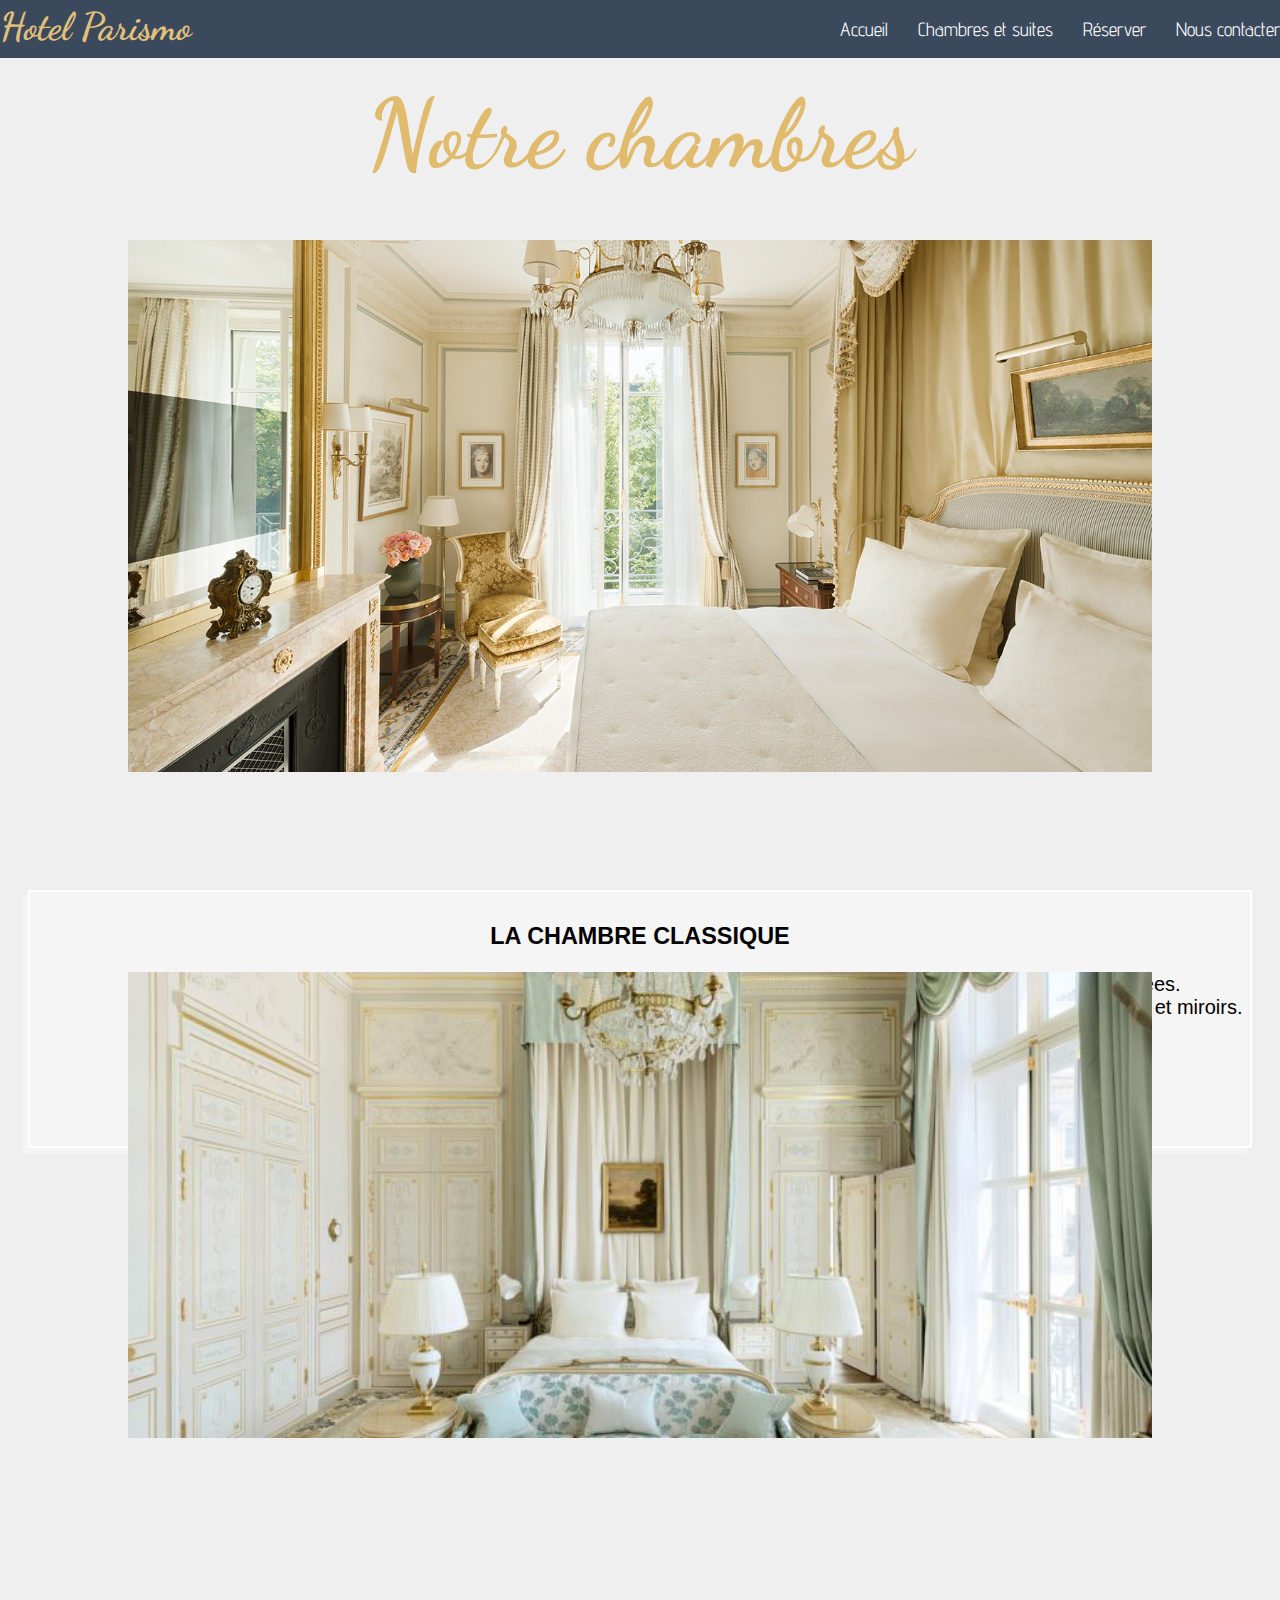
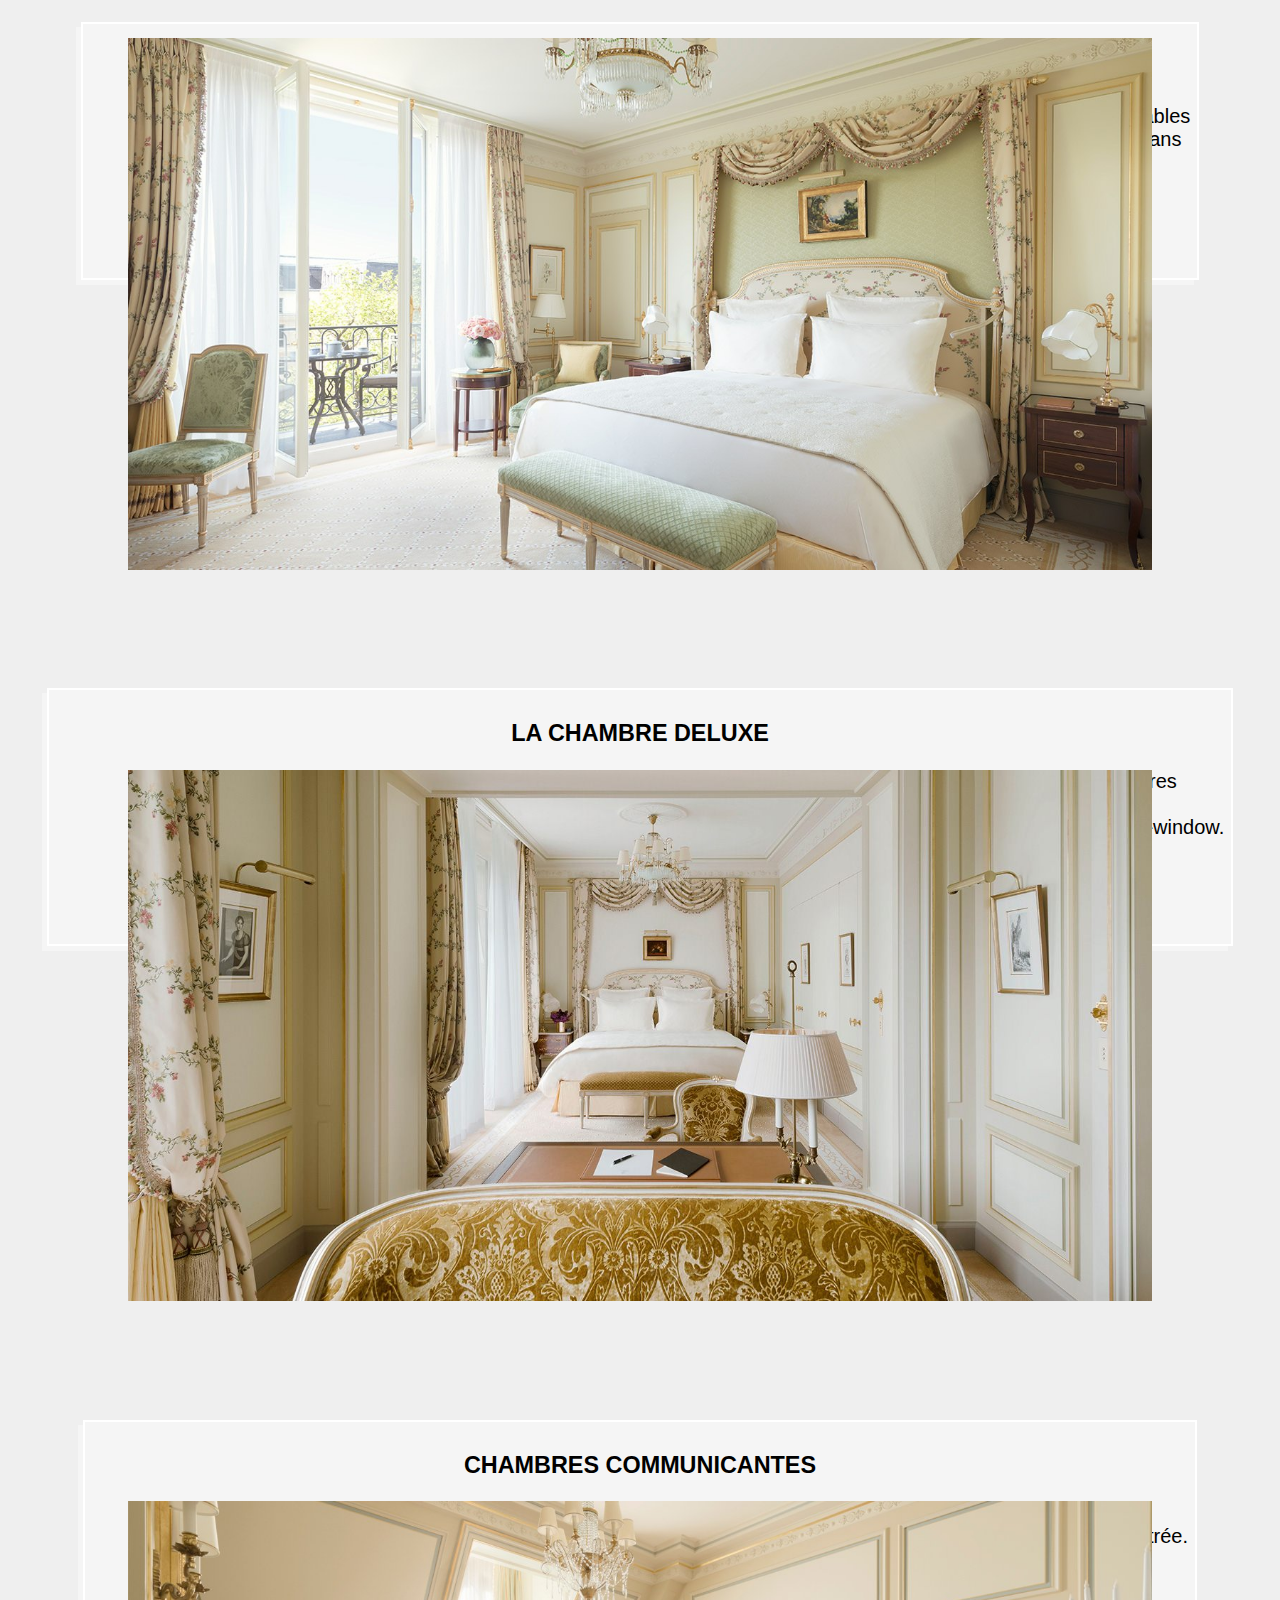
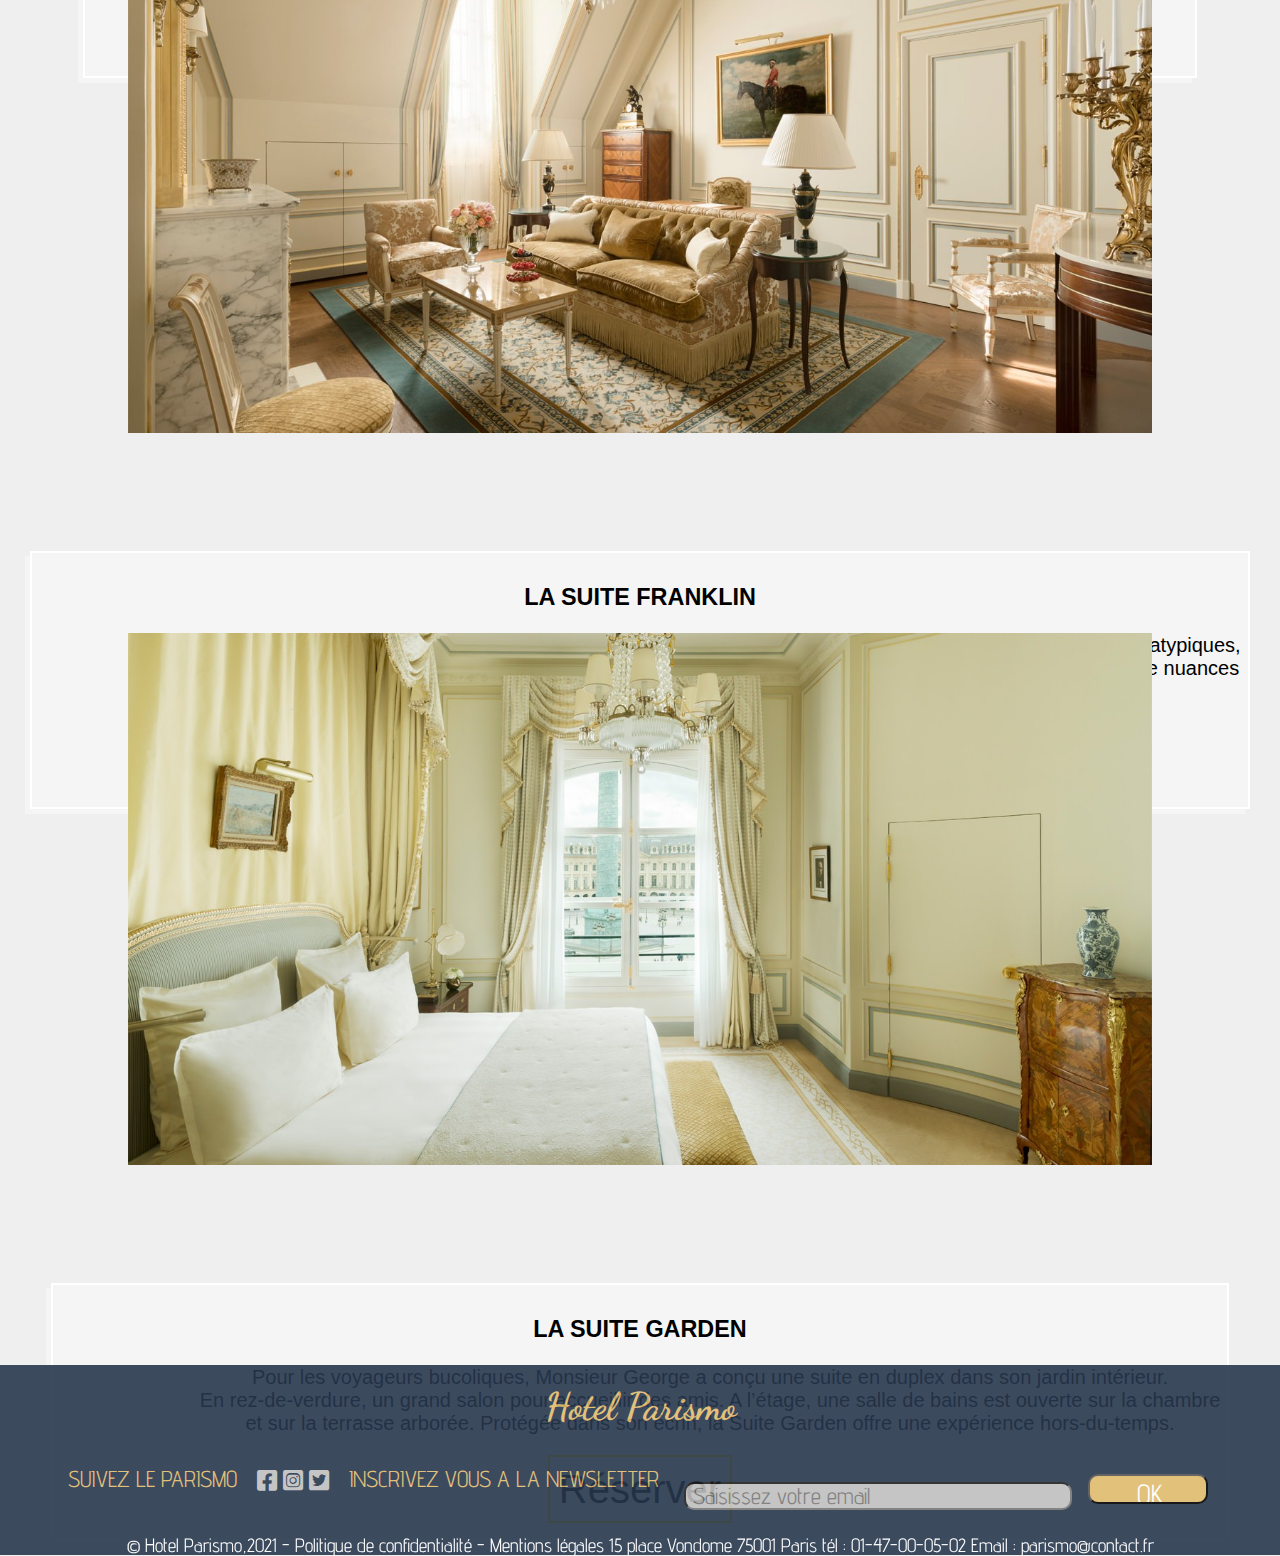
==== chambres.html @ 792f8a50 "modif" ====
<!DOCTYPE html>
<html lang="fr">
    <head>
        <meta charset="UTF-8">
        <meta http-equiv="X-UA-Compatible" content="IE=edge">
        <meta name="viewport" content="width=device-width, initial-scale=1.0">
        <link rel="stylesheet" href="assets/css/normalize.css">
        <link href="https://fonts.googleapis.com/css2?family=Material+Icons" rel="stylesheet">
        <link href="https://fonts.googleapis.com/css2?family=Material+Icons+Outlined" rel="stylesheet">
        <link rel="icon" type="image/png" sizes="32x32" href="favicon-32x32.png">
        <link rel="icon" type="image/png" sizes="32x32" href="favicon-16x16.png">
        <link rel="stylesheet" href="https://cdnjs.cloudflare.com/ajax/libs/font-awesome/6.0.0-beta2/css/all.min.css">
        <link rel="stylesheet" href="assets/css/style.css">
        <title>Hotel Parismo *****</title>
    </head>
  
  <body>
    <header>
      <nav>
        <div id="container_debut">
          <li id="Debut"><a href="#">Hotel Parismo</a></li>
        </div>
        <ul class="menu">
          <li class="lien"><a href="index.html" title="Accueil">Accueil</a></li>
          <li class="lien"><a href="chambres.html" title="Chambres et suites">Chambres et suites</a></li>
          <li class="lien" id="reserver"><a href="reservation.html" title="Réserver">Réserver</a></li>
          <li class="lien"><a href="contact.html" title="Nous contacter">Nous contacter</a></li>
        </ul>
      </nav>
    </header>  
      <h1>Notre chambres</h1>
          <div class="chambreclassique">
            <img src="./assets/img/ritz-paris-hotel-chambre-executive.jpg" alt="chambre executif">
              <div class="chambredescription">
                  <h3>LA CHAMBRE CLASSIQUE</h3>
                  <p>Le PARISMO propose aux voyageurs un écrin paisible à quelques pas de l’agitation des Champs-Elysées.<br>
                        La décoration des chambres met en scène la rencontre de Londres et de Paris : sols en damier, laques noires et miroirs.<br>
                        Elles offrent un repos bien mérité pour les amoureux ou les papillons de nuit.<br>
                        Certaines avec balcon donnent sur la rue Washington.</p>
                        <a class="bouttonreserver" href="reservation.html">Réserver</a>
              </div>
          </div>
          <div class="chambreclassique">
            <img src="./assets/img/hotel1.jpg" alt="chambre executif">
              <div class="chambredescription">
                    <h3>LA CHAMBRE EXÉCUTIVE </h3>
                    <p> l’abri derrière des doubles-fenêtres haussmanniennes, Monsieur George a prévu des chambres confortables<br>
                         pour accueillir ses hôtes de marque. Le mobilier en laque et des rideaux en velours épais se reflètent dans <br>
                         les vastes miroirs et créent une atmosphère apaisante. La salle de bain, toute en pierre noire<br>
                          et à la robinetterie dorée, offre un cadre épuré et moderne.</p>
                          <a class="bouttonreserver" href="reservation.html">Réserver</a>
              </div>      
          </div>
          <div class="chambreclassique">
            <img src="./assets/img/ritz-paris-hotel-chambre-deluxe.jpg" alt="chambre executif">
              <div class="chambredescription">
                    <h3>LA CHAMBRE DELUXE</h3>
                    <p>Chambres lumineuses pour que l’on s’y sente ailleurs comme chez soi. Les miroirs piqués et les verrières<br>
                       offrent un jeu de lumière et de transparence. Une bulle de quiétude, le Grand Siècle dans un cocon.<br>
                        Ici, tout n’est que luxe, calme et volupté. Les chambres sont pour la plupart dotées d’un balcon ou d’un bow-window.</p>
                          <a class="bouttonreserver" href="reservation.html">Réserver</a>
              </div>      
          </div>
          <div class="chambreclassique">
            <img src="./assets/img/ritz-paris-hotel-chambre-grand-deluxe.jpg" alt="chambre executif">
              <div class="chambredescription">
                    <h3>CHAMBRES COMMUNICANTES</h3>
                    <p>Le Parismo habitué des voyages lui aussi, pense à ceux qui se déplacent à plusieurs ou en famille.<br>
                       Pour cela, il a conçu des appartements avec deux chambres communicantes, partageant une même entrée.<br>
                        Mais un style à part pour chacune. Pour voyager ensemble, tout en étant chacun chez soi.</p>
                          <a class="bouttonreserver" href="reservation.html">Réserver</a>
              </div>      
          </div>
          <div class="chambreclassique">
            <img src="./assets/img/ritz-paris-hotel-suite-prince-de-galles-header-1.jpg" alt="chambre executif">
              <div class="chambredescription">
                    <h3>LA SUITE FRANKLIN</h3>
                    <p>Le Parismo a réservé une chambre mystérieuse pour ses voyageurs exigeants et discrets. Avec ses volumes atypiques,<br>
                       ses multiples fenêtres et chiens-assis, la lumière est partout présente. Celle du matin se lève sur les cinquante nuances<br>
                        de gris des toits parisiens qui s’offrent à perte de vue.</p>
                          <a class="bouttonreserver" href="reservation.html">Réserver</a>
              </div>      
          </div>
          <div class="chambreclassique">
            <img src="./assets/img/ritz-paris-hotel-suite-charlie-chaplin-3.jpg" alt="chambre executif">
              <div class="chambredescription">
                    <h3>LA SUITE GARDEN</h3>
                    <p>Pour les voyageurs bucoliques, Monsieur George a conçu une suite en duplex dans son jardin intérieur.<br> 
                      En rez-de-verdure, un grand salon pour accueillir des amis. A l’étage, une salle de bains est ouverte sur la chambre<br>
                       et sur la terrasse arborée. Protégée dans son écrin, la Suite Garden offre une expérience hors-du-temps.</p>
                          <a class="bouttonreserver" href="reservation.html">Réserver</a>
              </div>      
          </div>
            <footer class="footer">
            <h2>Hotel Parismo</h2>
              <div class="footer_social">
                <div><span id="suivez">SUIVEZ LE PARISMO</span></div>
              <div> 
                <span><i class="fab fa-facebook-square"></i></span>
                <span><i class="fab fa-instagram-square"></i></span>
                <span><i class="fab fa-twitter-square"></i></span>
              </div>
              <div>
                <span id="newsletter">INSCRIVEZ VOUS A LA NEWSLETTER</span></div>
              <div>
                <form action="#" method="POST">
                  <input type="email" placeholder="Saisissez votre email" id ="email">
                  <input type="submit" value="OK" id="buttonnewsletter">
                </form>  
              </div>  
            </div>
              <div id="Copyright"> &copy; Hotel Parismo,2021 - Politique de confidentialité - Mentions légales 15 place Vondome 75001 Paris tél : 01-47-00-05-02 Email : parismo@contact.fr </div>
        </footer>
  </body>       
 </html>
---- assets/css/style.css ----
/* h1{
    display: flex;
    justify-content: center;
    color: goldenrod;
    font-family: 'Lucida Sans', 'Lucida Sans Regular', 'Lucida Grande', 'Lucida Sans Unicode', Geneva, Verdana, sans-serif;

}

figure{
    display: flex;
    justify-content: center;
    
}

.description{
    display: flex;
    justify-content: center;
    margin: 10px, 5px;
    padding: 4px;
    border: 2px solid #555;
    background-color: #f2f2f2;
    color: #555;
    font-size: 110%;
    -moz-border-radius: 50px;
    -webkit-border-radius: 50px;
      
}

figure {
    z-index:-2;

  }

  .description {
    z-index: 0;
    
  } */
  @import url('https://fonts.googleapis.com/css2?family=Advent+Pro&family=Dancing+Script&display=swap');

  body{
      font-family:'Advent Pro', sans-serif;
      margin:0;
      padding: 0;
      background-color: #EFEFEF;
      
  }
  
  nav{
      display:flex;
      justify-content: space-between;
      align-items: center;
      position:fixed;
      z-index: 10000;
      top:0;
      background-color:#27374d;
      opacity: 0.9;
      width: 100%;
      font-size: 1.2em;
      list-style-type:none;
      line-height: 20px;
      
     
      
  }
  nav ul{
      display: flex; 
      justify-content: center;
       column-gap: 30px;
      align-items: center;
      list-style-type:none;
      
      
  
  }
  
  
  nav a{
      text-decoration: none;
      color:white;
     
  }
  .lien a:hover{
      background-color: #e0bb6d;
      color: black;
      font-size: larger;
      border:2px groove white;
      font-weight: bold;
  
  }
  
  #Debut  a , footer h2 {
      font-family: 'Dancing Script', cursive;
      font-weight: bold;
      font-size: 2em;
      color: #e0bb6d;   
      
  }
  
  
  
  
  
  
  /* #imagepricipale{
      margin-top: 58px;
      background: url(hotel.jpg) no-repeat fixed ;
      background-size: cover;
      height: 799px;
  } */
  h1{
      font-family: 'Dancing Script', cursive;
      margin-top :80px;
      margin-bottom: 50px;
      text-align: center; 
      color: #e0bb6d;
      font-size: 6em;   
  }


  .description{
      display:flex;
      flex-direction: column;
      align-items: center;
      margin-top: 40px;
      font-size: 1.2em;
  }
  .chambredescription{     /*#chambre */
      display:flex;
      flex-direction: column;
      align-items: center;
      margin-bottom: 20px;
  }
    
  h2{
      font-family: 'Dancing Script' , cursive;
      text-align: center;
      font-size: 2em;
  }

  #lienreserver{
      display: inline-block;
      color: white;
      border: 2px solid black;
      padding: 5px;
      background-color:#27374d ;
      text-decoration: none;
      text-align: center;
      font-size: 2em;
      
  }
  #lienreserver:hover{
      background-color: #e0bb6d;
      color: black;
      font-size: 2.2em;
      border:2px groove ;
      font-weight: bold;
  
  }
  #reserverchambre{
      position: relative;
  }
  #chetsuite{
      position: absolute;
      left:-100px;
      top: 150px;
      color:white;
      background-color:#27374d ;
      width: 210px;
      font-size: 2em;
      text-align: center;
  
  }
  #bar{
      display:flex;
      flex-direction: column;
      align-items: center;
      margin-bottom: 20px;
  
  }
  #barlanterne{
      display:flex;
      flex-direction: row;
      justify-content: space-around;
      
      
      margin-bottom: 20px;
  
  }
  
  
  #lecomptoire{
      display:flex;
      flex-direction: column;
      align-items: center;
      margin-bottom: 20px;
  
  }
  #lecomptoirelanterne{
      display:flex;
      flex-direction: row;
      justify-content: space-around;
      
      
      margin-bottom: 20px;
  
  }
  
  
  .footer{
      display:flex;
      flex-direction: column;
      justify-content: space-evenly;
      align-items: center;
      background-color:#27374d;
      opacity: 0.9;
      width: 100%;
      font-size: 1.2em;
      line-height: 20px;
      row-gap: 20px;
      position: relative;
      bottom: 0px;
  
  }
  
      
  
  
  
  .footer_social{
      color:silver;
      font-size: 1.2em;
      display: flex; 
      column-gap: 20px;  
      
  }
  #suivez ,#newsletter  {
      color: #e0bb6d;
      
      
  
  }
  #email{
   font-size: 1em;     
      
  }
  
  
  #buttonnewsletter{
      color: white;
      background-color: #e0bb6d;
      font-size: 1.2em;
  }
  
  #Copyright{
      color: white;
      
  }
  
  #formulaire-contact , #formulaire-reserver{
      background-color:#27374d;
      opacity: 0.9;
      display: flex;
      flex-direction: column;
      align-items: center;
      margin: 10px auto;
      width: 50%;
      
      
  }
  
  
  #form-contact input,#form-contact textarea , #form-contact select {
      border:none;
      padding:5px 5px;
      margin: 1px 0px;
       font-size: 1.2em;
      border-radius: 8px;
      width:50%;
  
  }
  
  #form-contact h2 ,#formulaire-reserver label{
      color: white;
  
  }
  
  
  #car{
      display: flex;
      justify-content: center;
      margin-top: 0px;
  
      
  
  }
  #caroussel{
      width:1440px;
      overflow: auto;
      
  
  }
  .images{
      display: flex;
      animation-duration: 30s;
      animation-name: mes-images;
      animation-iteration-count: infinite;
  }
  
  @keyframes mes-images {
      0% {
          transform: translateX(0);
      }
      14.29% {
          transform: translateX(-1440px);
      }
      28.58% {
          transform: translateX(-2880px);
      }
      42.87% {
          transform: translateX(-4320px);
      }
      57.16% {
          transform: translateX(-5760px);
      }
      71.45% {
          transform: translateX(-7200px);
  
      }
      85.74% {
          transform: translateX(-8640px);
  
      }
      100% {
          transform: translateX(0px);
  
      }   
      
  }

  .chambreclassique{
    display:flex;
    flex-direction: column;
    justify-content: center;
    align-items: center;
    position:relative;
    margin-bottom: 200px;
}
.chambreclassique img{
    max-width: 100%;
    width:80%;
    height: auto;
}

.chambredescription{
    display:flex;
    flex-direction: column;
    justify-content: center;
    align-items: center;
    padding:7px;
    display:inline-block;
    border:2px solid white;
    position: absolute;
     height:240px; 
    background-color:whitesmoke;
    text-align: center;
    top: 650px;
    /* font-weight: bold; */
    box-shadow: -5px 5px whitesmoke;
    font-family: 'Gill Sans', 'Gill Sans MT', Calibri, 'Trebuchet MS', sans-serif;
    font-size: 20px;
    


}

.bouttonreserver{
    display: inline-block;
    color: black;
    border: 2px solid gold;
    padding: 9px;
    background-color: whitesmoke ;
    text-decoration: none;
    text-align: center;
    font-size: 2em;

}
/* .bouttonreserver:hover{
    background-color: #e0bb6d;
    color: black;
    font-size: 2.2em;
    border:2px groove ;
    font-weight: bold;


} */


/* RIMA RIMA RIMA  */

  fieldset{
    margin:5px;
    height:500px;
    border-radius: 5px;
  }
  .container{
    display:flex;
    justify-content: center;
    align-items:center;
    margin-top:40px;
  }
  .left{
    display:flex;
    flex-direction:column;
    margin:20px;
  }
  .right{
    display:flex;
    flex-direction:column;
    margin-top:-3px;
  }

  input{
    margin:5px;
    padding:2px;
    width:380px;
    height:20px;
    background-color:silver;
    border-radius: 10px;
    text-indent:5px;
  }
  input:focus{
      outline:none;
  }
  p{
    margin-left:140px;
  }
  select{
    background-color:silver;
    text-align:center;
  }
  input[type="submit"]{
    width:120px;
    height:30px;
    background-color:#silver;
    color:black;
  }
  input[type="submit"]:hover{
    background-color:red; 
  }
  input[type="reset"]{
    width:120px;
    height:30px;
    background-color:siver;
    color:black;
  }
  input[type="reset"]:hover{
    background-color:#27374d;
  }
  .buttons1
  {
    margin-left:525px;
    margin-top:65px;
  }
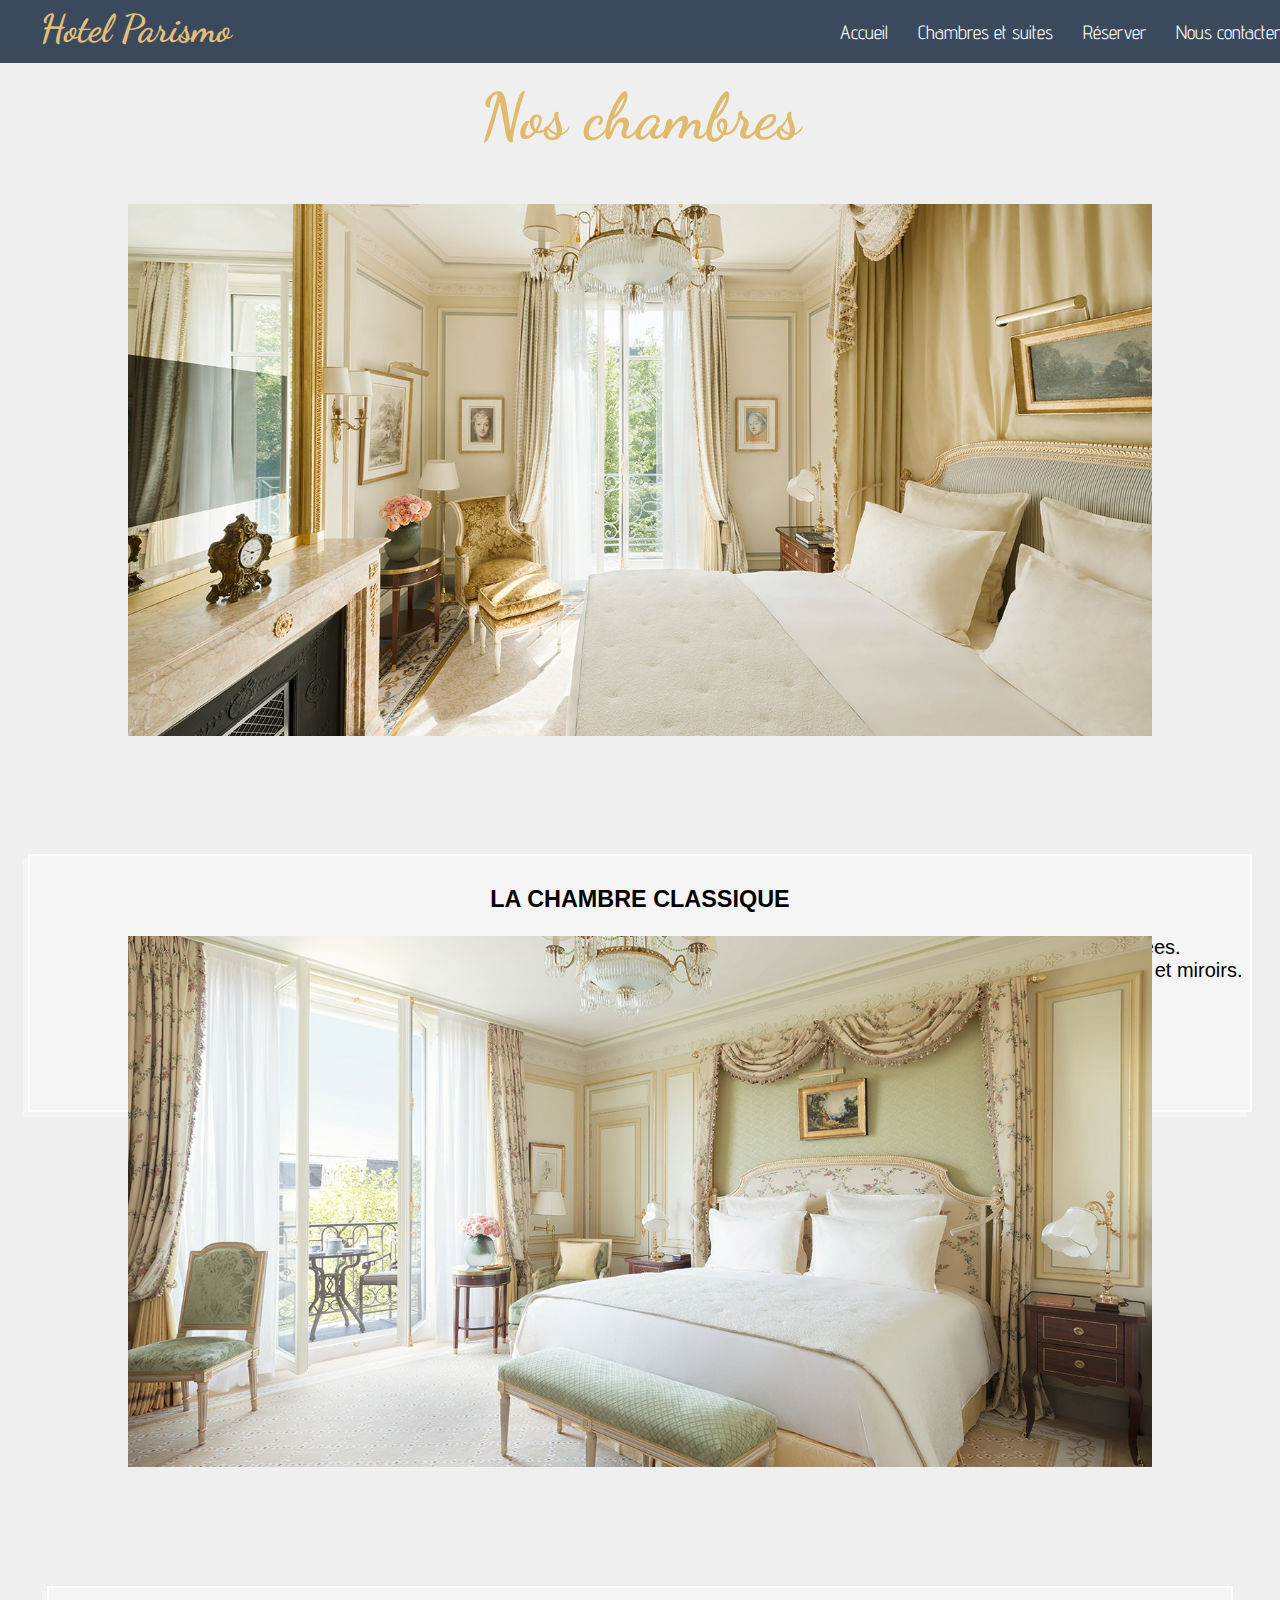
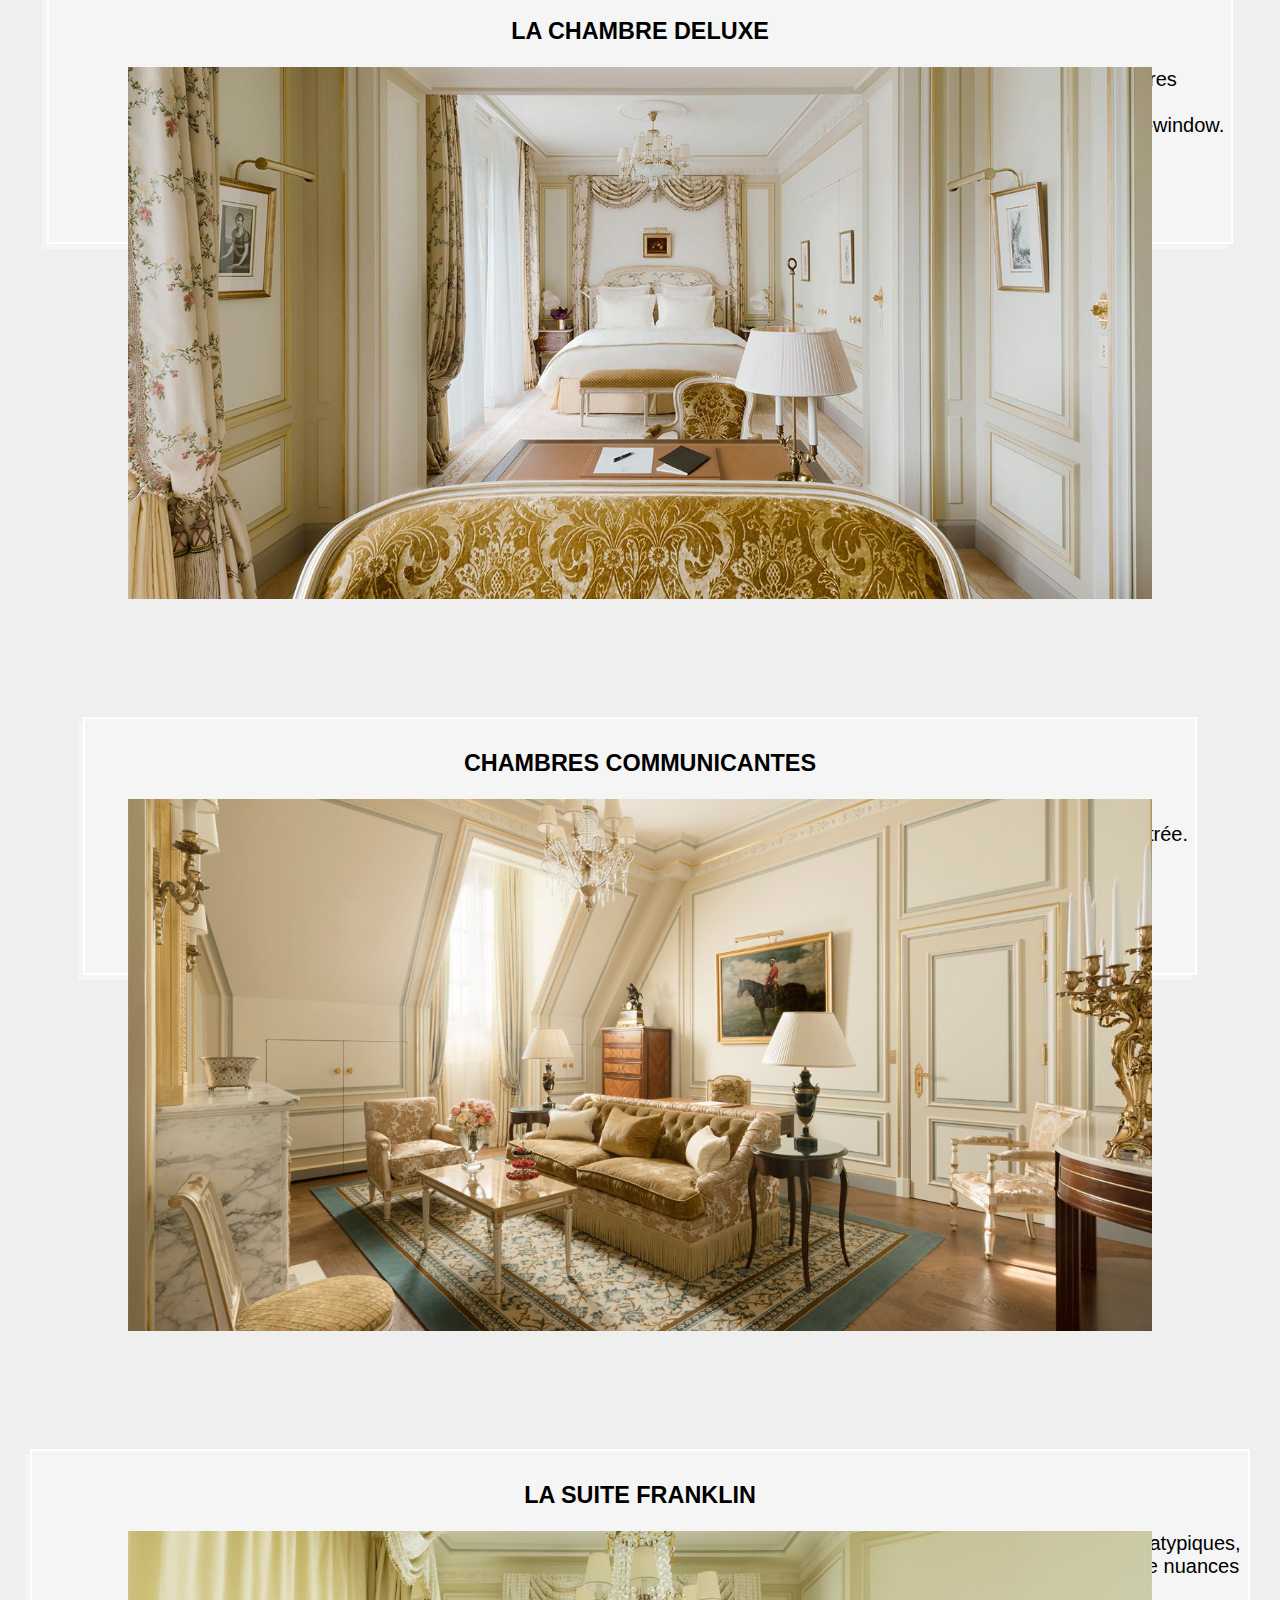
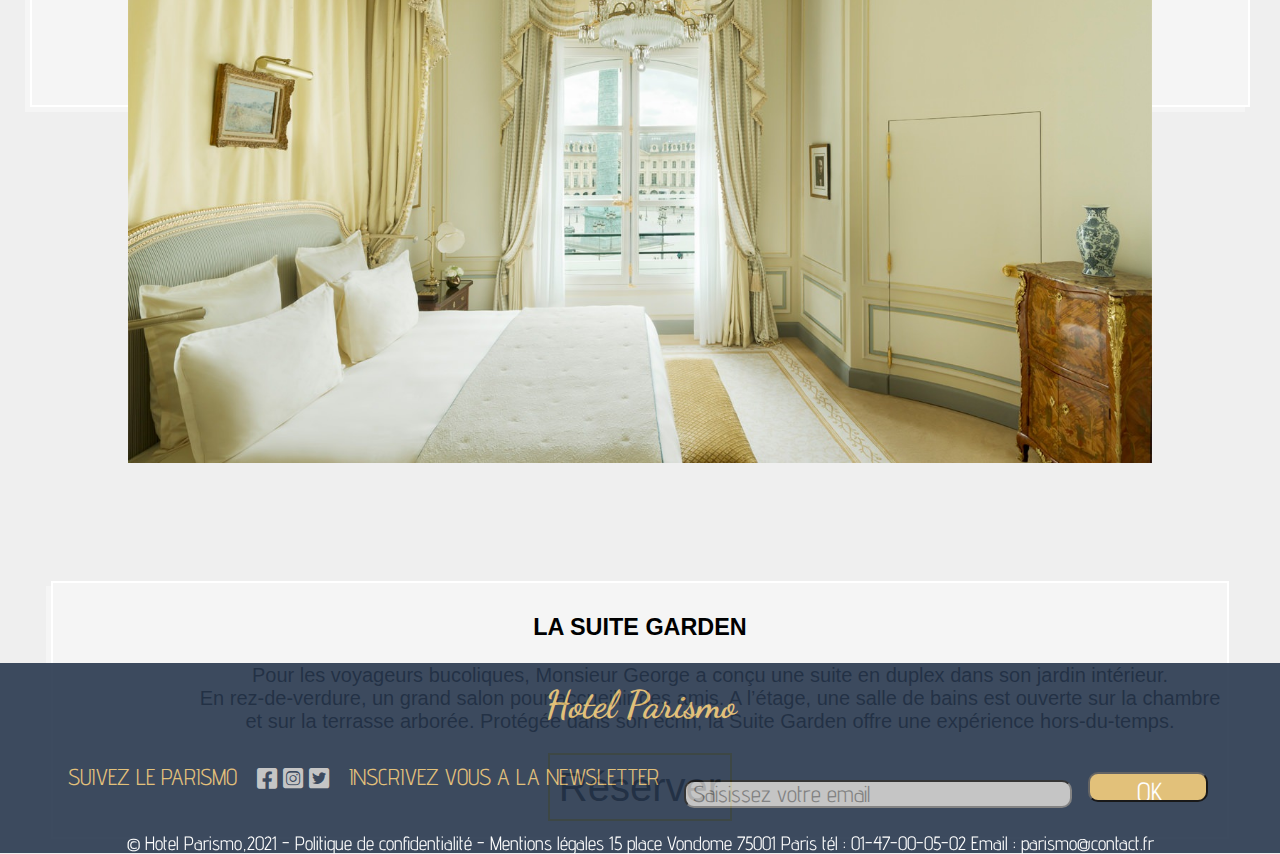
==== commit 893b13b7: "modif projet" ====
--- a/chambres.html
+++ b/chambres.html
@@ -1,116 +1,124 @@
 <!DOCTYPE html>
 <html lang="fr">
-    <head>
-        <meta charset="UTF-8">
-        <meta http-equiv="X-UA-Compatible" content="IE=edge">
-        <meta name="viewport" content="width=device-width, initial-scale=1.0">
-        <link rel="stylesheet" href="assets/css/normalize.css">
-        <link href="https://fonts.googleapis.com/css2?family=Material+Icons" rel="stylesheet">
-        <link href="https://fonts.googleapis.com/css2?family=Material+Icons+Outlined" rel="stylesheet">
-        <link rel="icon" type="image/png" sizes="32x32" href="favicon-32x32.png">
-        <link rel="icon" type="image/png" sizes="32x32" href="favicon-16x16.png">
-        <link rel="stylesheet" href="https://cdnjs.cloudflare.com/ajax/libs/font-awesome/6.0.0-beta2/css/all.min.css">
-        <link rel="stylesheet" href="assets/css/style.css">
-        <title>Hotel Parismo *****</title>
-    </head>
-  
-  <body>
-    <header>
-      <nav>
-        <div id="container_debut">
-          <li id="Debut"><a href="#">Hotel Parismo</a></li>
-        </div>
-        <ul class="menu">
-          <li class="lien"><a href="index.html" title="Accueil">Accueil</a></li>
-          <li class="lien"><a href="chambres.html" title="Chambres et suites">Chambres et suites</a></li>
-          <li class="lien" id="reserver"><a href="reservation.html" title="Réserver">Réserver</a></li>
-          <li class="lien"><a href="contact.html" title="Nous contacter">Nous contacter</a></li>
-        </ul>
-      </nav>
-    </header>  
-      <h1>Notre chambres</h1>
-          <div class="chambreclassique">
-            <img src="./assets/img/ritz-paris-hotel-chambre-executive.jpg" alt="chambre executif">
-              <div class="chambredescription">
-                  <h3>LA CHAMBRE CLASSIQUE</h3>
-                  <p>Le PARISMO propose aux voyageurs un écrin paisible à quelques pas de l’agitation des Champs-Elysées.<br>
-                        La décoration des chambres met en scène la rencontre de Londres et de Paris : sols en damier, laques noires et miroirs.<br>
-                        Elles offrent un repos bien mérité pour les amoureux ou les papillons de nuit.<br>
-                        Certaines avec balcon donnent sur la rue Washington.</p>
-                        <a class="bouttonreserver" href="reservation.html">Réserver</a>
-              </div>
-          </div>
-          <div class="chambreclassique">
-            <img src="./assets/img/hotel1.jpg" alt="chambre executif">
-              <div class="chambredescription">
-                    <h3>LA CHAMBRE EXÉCUTIVE </h3>
-                    <p> l’abri derrière des doubles-fenêtres haussmanniennes, Monsieur George a prévu des chambres confortables<br>
-                         pour accueillir ses hôtes de marque. Le mobilier en laque et des rideaux en velours épais se reflètent dans <br>
-                         les vastes miroirs et créent une atmosphère apaisante. La salle de bain, toute en pierre noire<br>
-                          et à la robinetterie dorée, offre un cadre épuré et moderne.</p>
-                          <a class="bouttonreserver" href="reservation.html">Réserver</a>
-              </div>      
-          </div>
-          <div class="chambreclassique">
-            <img src="./assets/img/ritz-paris-hotel-chambre-deluxe.jpg" alt="chambre executif">
-              <div class="chambredescription">
-                    <h3>LA CHAMBRE DELUXE</h3>
-                    <p>Chambres lumineuses pour que l’on s’y sente ailleurs comme chez soi. Les miroirs piqués et les verrières<br>
-                       offrent un jeu de lumière et de transparence. Une bulle de quiétude, le Grand Siècle dans un cocon.<br>
-                        Ici, tout n’est que luxe, calme et volupté. Les chambres sont pour la plupart dotées d’un balcon ou d’un bow-window.</p>
-                          <a class="bouttonreserver" href="reservation.html">Réserver</a>
-              </div>      
-          </div>
-          <div class="chambreclassique">
-            <img src="./assets/img/ritz-paris-hotel-chambre-grand-deluxe.jpg" alt="chambre executif">
-              <div class="chambredescription">
-                    <h3>CHAMBRES COMMUNICANTES</h3>
-                    <p>Le Parismo habitué des voyages lui aussi, pense à ceux qui se déplacent à plusieurs ou en famille.<br>
-                       Pour cela, il a conçu des appartements avec deux chambres communicantes, partageant une même entrée.<br>
-                        Mais un style à part pour chacune. Pour voyager ensemble, tout en étant chacun chez soi.</p>
-                          <a class="bouttonreserver" href="reservation.html">Réserver</a>
-              </div>      
-          </div>
-          <div class="chambreclassique">
-            <img src="./assets/img/ritz-paris-hotel-suite-prince-de-galles-header-1.jpg" alt="chambre executif">
-              <div class="chambredescription">
-                    <h3>LA SUITE FRANKLIN</h3>
-                    <p>Le Parismo a réservé une chambre mystérieuse pour ses voyageurs exigeants et discrets. Avec ses volumes atypiques,<br>
-                       ses multiples fenêtres et chiens-assis, la lumière est partout présente. Celle du matin se lève sur les cinquante nuances<br>
-                        de gris des toits parisiens qui s’offrent à perte de vue.</p>
-                          <a class="bouttonreserver" href="reservation.html">Réserver</a>
-              </div>      
-          </div>
-          <div class="chambreclassique">
-            <img src="./assets/img/ritz-paris-hotel-suite-charlie-chaplin-3.jpg" alt="chambre executif">
-              <div class="chambredescription">
-                    <h3>LA SUITE GARDEN</h3>
-                    <p>Pour les voyageurs bucoliques, Monsieur George a conçu une suite en duplex dans son jardin intérieur.<br> 
-                      En rez-de-verdure, un grand salon pour accueillir des amis. A l’étage, une salle de bains est ouverte sur la chambre<br>
-                       et sur la terrasse arborée. Protégée dans son écrin, la Suite Garden offre une expérience hors-du-temps.</p>
-                          <a class="bouttonreserver" href="reservation.html">Réserver</a>
-              </div>      
-          </div>
-            <footer class="footer">
-            <h2>Hotel Parismo</h2>
-              <div class="footer_social">
-                <div><span id="suivez">SUIVEZ LE PARISMO</span></div>
-              <div> 
-                <span><i class="fab fa-facebook-square"></i></span>
-                <span><i class="fab fa-instagram-square"></i></span>
-                <span><i class="fab fa-twitter-square"></i></span>
-              </div>
-              <div>
-                <span id="newsletter">INSCRIVEZ VOUS A LA NEWSLETTER</span></div>
-              <div>
-                <form action="#" method="POST">
-                  <input type="email" placeholder="Saisissez votre email" id ="email">
-                  <input type="submit" value="OK" id="buttonnewsletter">
-                </form>  
-              </div>  
-            </div>
-              <div id="Copyright"> &copy; Hotel Parismo,2021 - Politique de confidentialité - Mentions légales 15 place Vondome 75001 Paris tél : 01-47-00-05-02 Email : parismo@contact.fr </div>
-        </footer>
-  </body>       
- </html>
-          +
+<head>
+  <meta charset="UTF-8">
+  <meta http-equiv="X-UA-Compatible" content="IE=edge">
+  <meta name="viewport" content="width=device-width, initial-scale=1.0">
+  <link rel="stylesheet" href="assets/css/normalize.css">
+  <link href="https://fonts.googleapis.com/css2?family=Material+Icons" rel="stylesheet">
+  <link href="https://fonts.googleapis.com/css2?family=Material+Icons+Outlined" rel="stylesheet">
+  <link rel="icon" type="image/png" sizes="32x32" href="favicon-32x32.png">
+  <link rel="icon" type="image/png" sizes="32x32" href="favicon-16x16.png">
+  <link rel="stylesheet" href="https://cdnjs.cloudflare.com/ajax/libs/font-awesome/6.0.0-beta2/css/all.min.css">
+  <link rel="stylesheet" href="assets/css/style.css">
+  <title>Hotel Parismo *****</title>
+</head>
+
+<body>
+  <header>
+    <nav>
+      <ul id="container_debut">
+        <li id="Debut"><a href="#">Hotel Parismo</a></li>
+      </ul>
+      <ul class="menu">
+        <li class="lien"><a href="index.html" title="Accueil">Accueil</a></li>
+        <li class="lien"><a href="chambres.html" title="Chambres et suites">Chambres et suites</a></li>
+        <li class="lien" id="reserver"><a href="reservation.html" title="Réserver">Réserver</a></li>
+        <li class="lien"><a href="contact.html" title="Nous contacter">Nous contacter</a></li>
+      </ul>
+    </nav>
+  </header>
+  <h1>Nos chambres</h1>
+  <div class="chambreclassique">
+    <img src="./assets/img/ritz-paris-hotel-chambre-executive.jpg" alt="chambre executif">
+    <div class="chambredescription">
+      <h3>LA CHAMBRE CLASSIQUE</h3>
+      <p>Le PARISMO propose aux voyageurs un écrin paisible à quelques pas de l’agitation des Champs-Elysées.<br>
+        La décoration des chambres met en scène la rencontre de Londres et de Paris : sols en damier, laques noires et
+        miroirs.<br>
+        Elles offrent un repos bien mérité pour les amoureux ou les papillons de nuit.<br>
+        Certaines avec balcon donnent sur la rue Washington.</p>
+      <a class="bouttonreserver" href="reservation.html">Réserver</a>
+    </div>
+  </div>
+  <!-- <div class="chambreclassique">
+    <img src="./assets/img/hotel1.jpg" alt="chambre executif">
+    <div class="chambredescription">
+      <h3>LA CHAMBRE EXÉCUTIVE </h3>
+      <p> l’abri derrière des doubles-fenêtres haussmanniennes, Monsieur George a prévu des chambres confortables<br>
+        pour accueillir ses hôtes de marque. Le mobilier en laque et des rideaux en velours épais se reflètent dans <br>
+        les vastes miroirs et créent une atmosphère apaisante. La salle de bain, toute en pierre noire<br>
+        et à la robinetterie dorée, offre un cadre épuré et moderne.</p>
+      <a class="bouttonreserver" href="reservation.html">Réserver</a>
+    </div>
+  </div> -->
+  <div class="chambreclassique">
+    <img src="./assets/img/ritz-paris-hotel-chambre-deluxe.jpg" alt="chambre executif">
+    <div class="chambredescription">
+      <h3>LA CHAMBRE DELUXE</h3>
+      <p>Chambres lumineuses pour que l’on s’y sente ailleurs comme chez soi. Les miroirs piqués et les verrières<br>
+        offrent un jeu de lumière et de transparence. Une bulle de quiétude, le Grand Siècle dans un cocon.<br>
+        Ici, tout n’est que luxe, calme et volupté. Les chambres sont pour la plupart dotées d’un balcon ou d’un
+        bow-window.</p>
+      <a class="bouttonreserver" href="reservation.html">Réserver</a>
+    </div>
+  </div>
+  <div class="chambreclassique">
+    <img src="./assets/img/ritz-paris-hotel-chambre-grand-deluxe.jpg" alt="chambre executif">
+    <div class="chambredescription">
+      <h3>CHAMBRES COMMUNICANTES</h3>
+      <p>Le Parismo habitué des voyages lui aussi, pense à ceux qui se déplacent à plusieurs ou en famille.<br>
+        Pour cela, il a conçu des appartements avec deux chambres communicantes, partageant une même entrée.<br>
+        Mais un style à part pour chacune. Pour voyager ensemble, tout en étant chacun chez soi.</p>
+      <a class="bouttonreserver" href="reservation.html">Réserver</a>
+    </div>
+  </div>
+  <div class="chambreclassique">
+    <img src="./assets/img/ritz-paris-hotel-suite-prince-de-galles-header-1.jpg" alt="chambre executif">
+    <div class="chambredescription">
+      <h3>LA SUITE FRANKLIN</h3>
+      <p>Le Parismo a réservé une chambre mystérieuse pour ses voyageurs exigeants et discrets. Avec ses volumes
+        atypiques,<br>
+        ses multiples fenêtres et chiens-assis, la lumière est partout présente. Celle du matin se lève sur les
+        cinquante nuances<br>
+        de gris des toits parisiens qui s’offrent à perte de vue.</p>
+      <a class="bouttonreserver" href="reservation.html">Réserver</a>
+    </div>
+  </div>
+  <div class="chambreclassique">
+    <img src="./assets/img/ritz-paris-hotel-suite-charlie-chaplin-3.jpg" alt="chambre executif">
+    <div class="chambredescription">
+      <h3>LA SUITE GARDEN</h3>
+      <p>Pour les voyageurs bucoliques, Monsieur George a conçu une suite en duplex dans son jardin intérieur.<br>
+        En rez-de-verdure, un grand salon pour accueillir des amis. A l’étage, une salle de bains est ouverte sur la
+        chambre<br>
+        et sur la terrasse arborée. Protégée dans son écrin, la Suite Garden offre une expérience hors-du-temps.</p>
+      <a class="bouttonreserver" href="reservation.html">Réserver</a>
+    </div>
+  </div>
+  <footer class="footer">
+    <h2>Hotel Parismo</h2>
+    <div class="footer_social">
+      <div><span id="suivez">SUIVEZ LE PARISMO</span></div>
+      <div>
+        <span><i class="fab fa-facebook-square"></i></span>
+        <span><i class="fab fa-instagram-square"></i></span>
+        <span><i class="fab fa-twitter-square"></i></span>
+      </div>
+      <div>
+        <span id="newsletter">INSCRIVEZ VOUS A LA NEWSLETTER</span>
+      </div>
+      <div>
+        <form action="#" method="POST">
+          <input type="email" placeholder="Saisissez votre email" id="email">
+          <input type="submit" value="OK" id="buttonnewsletter">
+        </form>
+      </div>
+    </div>
+    <div id="Copyright"> &copy; Hotel Parismo,2021 - Politique de confidentialité - Mentions légales 15 place Vondome
+      75001 Paris tél : 01-47-00-05-02 Email : parismo@contact.fr </div>
+  </footer>
+</body>
+
+</html>--- a/assets/css/style.css
+++ b/assets/css/style.css
@@ -42,7 +42,9 @@
       margin:0;
       padding: 0;
       background-color: #EFEFEF;
-      
+      position: relative;
+
+      height: 100vh;
   }
   
   nav{
@@ -79,14 +81,14 @@
       color:white;
      
   }
-  .lien a:hover{
+  /* .lien a:hover{
       background-color: #e0bb6d;
       color: black;
       font-size: larger;
       border:2px groove white;
       font-weight: bold;
   
-  }
+  } */
   
   #Debut  a , footer h2 {
       font-family: 'Dancing Script', cursive;
@@ -113,17 +115,79 @@
       margin-bottom: 50px;
       text-align: center; 
       color: #e0bb6d;
-      font-size: 6em;   
-  }
-
-
-  .description{
+      font-size: 4em;   
+  }
+  .images img{
+      width: 1024px;
+      height: auto;
+
+  }
+
+  #car{
+    display: flex;
+    justify-content: center;
+    margin-top: 0px;
+
+    
+
+}
+#caroussel{
+    width:1440px;
+    overflow: hidden;
+    
+
+}
+.images{
+    display: flex;
+    animation-duration: 30s;
+    animation-name: mes-images;
+    animation-iteration-count: infinite;
+}
+
+@keyframes mes-images {
+    0% {
+        transform: translateX(0);
+    }
+    14.29% {
+        transform: translateX(-1440px);
+    }
+    28.58% {
+        transform: translateX(-2880px);
+    }
+    42.87% {
+        transform: translateX(-4320px);
+    }
+    57.16% {
+        transform: translateX(-5760px);
+    }
+    71.45% {
+        transform: translateX(-7200px);
+
+    }
+    85.74% {
+        transform: translateX(-8640px);
+
+    }
+    /*100% {
+        transform: translateX(0px);
+
+    }*/
+
+    
+    
+    
+    
+    
+}
+
+
+   /* .description{
       display:flex;
       flex-direction: column;
       align-items: center;
       margin-top: 40px;
-      font-size: 1.2em;
-  }
+      font-size: 1.2em; 
+  } */
   .chambredescription{     /*#chambre */
       display:flex;
       flex-direction: column;
@@ -131,45 +195,58 @@
       margin-bottom: 20px;
   }
     
-  h2{
-      font-family: 'Dancing Script' , cursive;
-      text-align: center;
-      font-size: 2em;
-  }
-
-  #lienreserver{
-      display: inline-block;
-      color: white;
-      border: 2px solid black;
-      padding: 5px;
-      background-color:#27374d ;
-      text-decoration: none;
-      text-align: center;
-      font-size: 2em;
-      
-  }
-  #lienreserver:hover{
-      background-color: #e0bb6d;
-      color: black;
-      font-size: 2.2em;
-      border:2px groove ;
-      font-weight: bold;
-  
-  }
-  #reserverchambre{
-      position: relative;
-  }
-  #chetsuite{
-      position: absolute;
-      left:-100px;
-      top: 150px;
-      color:white;
-      background-color:#27374d ;
-      width: 210px;
-      font-size: 2em;
-      text-align: center;
-  
-  }
+  #description{
+    display:flex;
+    flex-direction: column;
+    align-items: center;
+    margin-top: 40px;
+    font-size: 1.2em;
+}
+#chambres{
+    display:flex;
+    flex-direction: column;
+    align-items: center;
+    margin-bottom: 20px;
+}
+ h2{
+    font-family: 'Dancing Script', cursive;
+    text-align: center;
+    font-size: 2em;
+
+}
+#lienreserver{
+    display: inline-block;
+    color: white;
+    border: 2px solid black;
+    padding: 5px;
+    background-color:#27374d ;
+    text-decoration: none;
+    text-align: center;
+    font-size: 2em;
+    
+}
+#lienreserver:hover{
+    background-color: #e0bb6d;
+    color: black;
+    font-size: 2.2em;
+    border:2px groove ;
+    font-weight: bold;
+
+}
+#reserverchambre{
+    position: relative;
+}
+#chetsuite{
+    position: absolute;
+    left:-100px;
+    top: 150px;
+    color:white;
+    background-color:#27374d ;
+    width: 210px;
+    font-size: 2em;
+    text-align: center;
+
+}
   #bar{
       display:flex;
       flex-direction: column;
@@ -284,60 +361,7 @@
   
   }
   
-  
-  #car{
-      display: flex;
-      justify-content: center;
-      margin-top: 0px;
-  
-      
-  
-  }
-  #caroussel{
-      width:1440px;
-      overflow: auto;
-      
-  
-  }
-  .images{
-      display: flex;
-      animation-duration: 30s;
-      animation-name: mes-images;
-      animation-iteration-count: infinite;
-  }
-  
-  @keyframes mes-images {
-      0% {
-          transform: translateX(0);
-      }
-      14.29% {
-          transform: translateX(-1440px);
-      }
-      28.58% {
-          transform: translateX(-2880px);
-      }
-      42.87% {
-          transform: translateX(-4320px);
-      }
-      57.16% {
-          transform: translateX(-5760px);
-      }
-      71.45% {
-          transform: translateX(-7200px);
-  
-      }
-      85.74% {
-          transform: translateX(-8640px);
-  
-      }
-      100% {
-          transform: translateX(0px);
-  
-      }   
-      
-  }
-
-  .chambreclassique{
+.chambreclassique{
     display:flex;
     flex-direction: column;
     justify-content: center;
@@ -441,7 +465,7 @@
   input[type="submit"]{
     width:120px;
     height:30px;
-    background-color:#silver;
+    background-color:silver;
     color:black;
   }
   input[type="submit"]:hover{
@@ -461,5 +485,10 @@
     margin-left:525px;
     margin-top:65px;
   }
+  .footer1{
+      position:absolute;
+      
+    
+  }
   
   